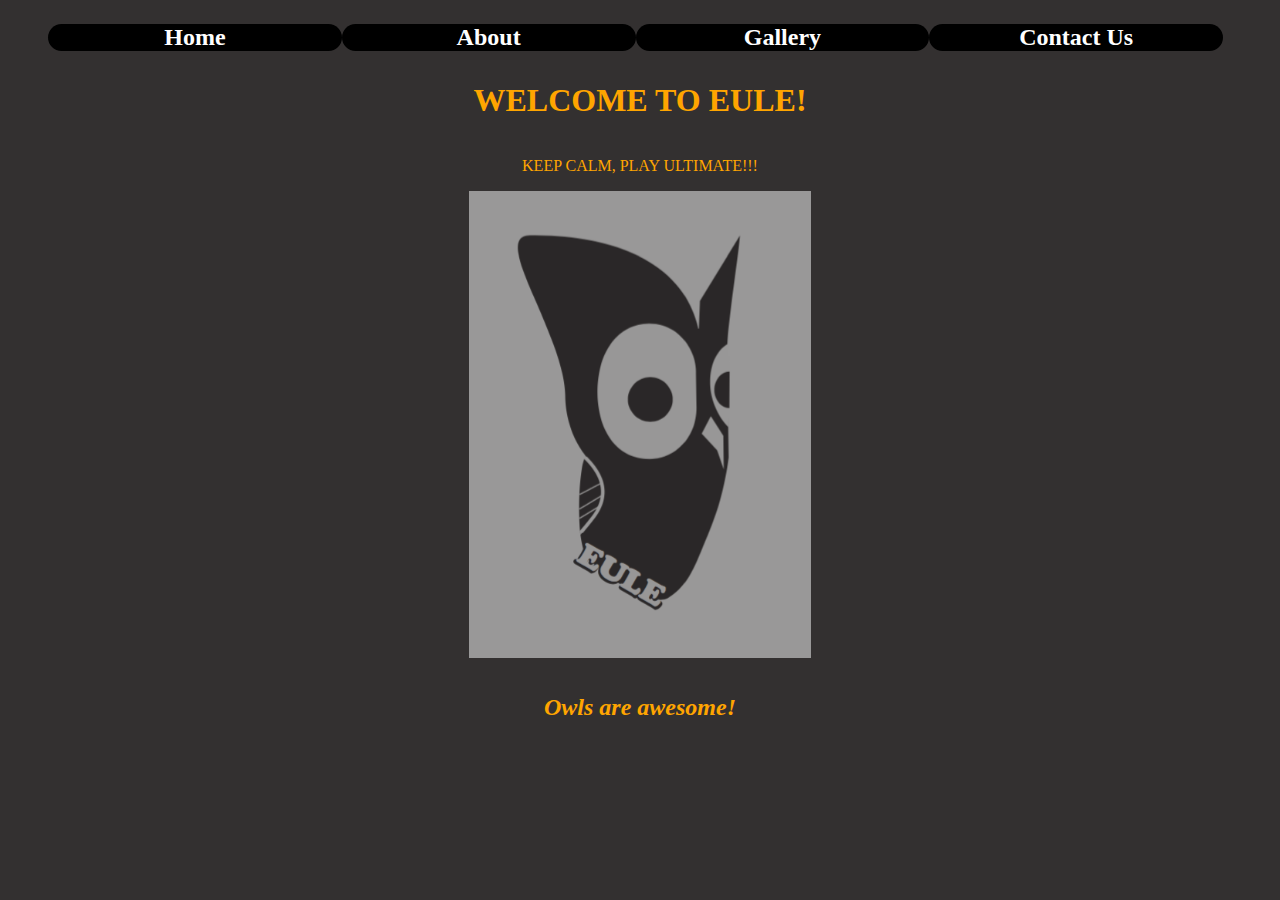
==== index.html @ dcbbf232 "satisfied with the footer" ====
<!doctype html>

<html>
  <head>
    <meta charset="utf-8">
    <title> Erie Ultimate League Enterprises </title>
    <link rel="stylesheet" href="css/style.css">
  </head>

  <body>
    <nav>
        <ul>
          <li class="unclickable">Home</li>
          <li><a href="about.html">About</a></li>
          <li><a href="gallery.html">Gallery</a></li>
          <li><a href="contact.html">Contact Us</a></li>
        </ul>
    </nav>

    <h1 class="text1"> WELCOME TO EULE! </h1>


    <div class="text1">
      <p>KEEP CALM, PLAY ULTIMATE!!! </p>
    </div>

    <div class="width100">
      <img class="grow-in "  src="images/eule.png" alt="A cool Owl">
    </div>
    <h4 class="orange-italic">
      Owls are awesome!
    </h4>

    <div class="leafcomp pos0">
      <img class="leavess imgspecs" src="images/leaf.png" alt="a photo of a leaf">
    </div>

    <div class="leafcomp pos1">
      <img class="leavess imgspecs" src="images/leaf.png" alt="a photo of a leaf">
    </div>

    <div class="leafcomp pos2">
      <img class="leavess imgspecs" src="images/leaf.png" alt="a photo of a leaf">
    </div>

    <div class="leafcomp pos3">
      <img class="leavess imgspecs"  src="images/leaf.png" alt="a photo of a leaf">
    </div>

    <div class="leafcomp pos4">
      <img class="leavess imgspecs" src="images/leaf.png" alt="a photo of a leaf">
    </div>

    <div class="leafcomp pos5">
      <img class="leavess imgspecs" src="images/leaf.png" alt="a photo of a leaf">
    </div>

    <div class="leafcomp pos6">
      <img class="leavess imgspecs" src="images/leaf.png" alt="a photo of a leaf">
    </div>

    <div class="leafcomp pos7">
      <img class="leavess imgspecs" src="images/leaf.png" alt="a photo of a leaf">
    </div>

    <div class="leafcomp pos8">
      <img class="leavess imgspecs" src="images/leaf.png" alt="a photo of a leaf">
    </div>

    <div class="leafcomp pos9">
      <img class="leavess imgspecs" src="images/leaf.png" alt="a photo of a leaf">
    </div>

    <footer>

    </footer>

  </body>




</html>
---- css/style.css ----
*{
  box-sizing:border-box;
}

body{
  background-color:#333030;
  text-align:center;
  display:flex;
  flex-wrap:wrap;
}

nav{
  width:100%;
  margin:0 0 0 0;
  background-color:#333030;
}

nav li{

  display:inline-block;
  width:24%;
  background-color:black;
  border-radius:15px;
  float:left;
  margin-bottom:10px;
}
nav a{
  color:#ffffff;
  text-decoration:none;
  font-size:24px;
  font-weight:bolder;
  transition:.5s;


}

nav a:hover{
  color:#ffa500;
  font-size:48px;
  border-radius: 10px;
}

#red-underline{
  color:#ff0000;
  text-decoration:underline;
}



/* C-L-A-S-S-E-S */
.styled{

	width: 80%;
	height: 120px;
	border: 3px solid #cccccc;
	padding: 5px;
	font-family: Tahoma, sans-serif;
}


.margin20{
  margin-left:20%;
  margin-right:20%;
}

.width100{
  width:100%;
}

.orange-italic{
  font-size:24px;
  width:100%;
  color:#ffa500;
  font-style:italic;
}

.links{
  color:rgb(21, 223, 60);
}

.unclickable{
  color:#ffffff;
  font-weight:bolder;
  font-size: 24px;
}

.grow-in{
  width:27%;
  opacity:.5;
  animation:grow-in 2.5s ease-in-out;

}

.rotating{
  width:50%;
  animation:rotating 2.5s ease-out;

}

.rotating-text{
  width:100%;

  color:orange;
  animation:rotating-text 2.5s ease-out;
}
.text1{
  width:100%;
  color:orange;
}

.movement{
  width:60%;
  animation:movement 3.5s;
  animation-fill-mode: forwards;
}

.formspecs{
  text-align: center;
  font-size:18px;
  background:black;
  text-transform:capitalize;
  color:white;
  margin-bottom:0;
  margin-top:0;

}

.formspecs0{
  text-align: center;
  font-size:18px;
  background:black;
  color:white;

}

.textaligncenter{
  text-align:center;

}

.paddingtop15{
  padding-top:15px;
}

.formspecs2{

  margin-bottom:0;
  margin-top:0;
  font-size:18px;
  background:333030;
  color:black;
}

.float-left{
  width:48%;
  float:left;
  margin-right:1%;
  margin-left:1%;
}

.positioned-container {
  width: 50%;
  height: 500px;
  margin: auto;
  position: relative;
}

.imgpos{
  width:100%;
  height:100%;
  position:absolute;
  top:0;
  left:0;
}

.shutter-effect1{
  background:black;
  width:60%;
  height:200px;
  position:absolute;

}

.shutter-effect2{
  background:black;
  width:60%;
  height:200px;
  position:absolute;
  top:300px;
  left:40%;

}

.shutter-effect3{
  background:black;
  width:40%;
  height:300px;
  position:absolute;
  left:60%;

}

.shutter-effect4{
  background:black;
  width:40%;
  height:300px;
  position:absolute;
  top:200px;

}

.shutter1{
 animation:shutter1 2.5s;
 animation-timing-function:linear;
 animation-fill-mode: forwards;
}

.shutter2{
 animation:shutter2 2.5s;
 animation-timing-function:linear;
 animation-fill-mode: forwards;
}

.shutter3{
 animation:shutter3 2.5s;
 animation-timing-function:linear;
 animation-fill-mode: forwards;
}

.shutter4{
 animation:shutter4 2.5s;
 animation-timing-function:linear;
 animation-fill-mode: forwards;
}

.leafcomp{
position:absolute;
top:-100px;
/*border-radius:50%;
width:50px;
height:50px;*/
animation: falling 3.5s infinite linear;
}

.leavess{
  animation: leavess 3.5s infinite linear;
}

.imgspecs{
  width:25px;
  opacity:.8;
}

.pos0{left:5%;}
.pos1{left:10%;}
.pos2{left:15%;}
.pos3{left:20%;}
.pos4{left:25%;}
.pos5{left:70%;}
.pos6{left:75%;}
.pos7{left:80%;}
.pos8{left:85%;}
.pos9{left:90%;}


/*-----KeyFrame Animations----*/
@keyframes falling{
  20%{
    transform:translateX(60px);
    animation-timing-function: ease-in-out;
  }

  40%{
    transform:translateX(-60px);
    animation-timing-function: ease-in-out;
  }
  60%{
    transform:translateX(60px);
    animation-timing-function: ease-in-out;
  }
  80%{
    transform:translateX(-60px);
    animation-timing-function: ease-in-out;
  }

  100%{
    transform:translateX(60px);
    animation-timing-function: ease-in-out;
    top:800px;
  }
}

@keyframes leavess{
  100%{
    width:125px;
  }
}

@keyframes shutter1{
    0%{
      width:0;
      height:0;
    }

    50%{
      width:60%;
      height:200px;
    }
    100%{

        width:0;
        height:0;
    }
}
@keyframes shutter2{
    0%{
      left:100%;
      top:500px;
      width:0;
      height:0;
      }

    50%{
      width:60%;
      height:200px;
      top:300px;
      left:40%;
        }

    100%{
        left:100%;
        top:500px;
        width:0;
        height:0;
    }
}
@keyframes shutter3{
  0%{
    left:100%;
    width:0;
    height:0;
    }

  50%{
    width:40%;
    height:300px;
    left:60%;
      }

    100%{
        left:100%;
        width:0;
        height:0;
    }
}
@keyframes shutter4{
  0%{
    top:500px;
    width:0;
    height:0;
    }

  50%{
    width:40%;
    height:300px;
    top:200px;
      }

    100%{
        top:500px;
        width:0;
        height:0;
    }
}

@keyframes grow-in{
    0%{
      width:0;
      transform:scale(0);
    }

    100%{
        width:27%;
        transform:scale(1);

    }
}

@keyframes rotating{
    96%{
        transform:rotate(20deg);
        }

    100%{
      transform:rotate(0deg);
    }
}

@keyframes rotating-text{


    96%{
        transform:rotate(20deg);

        }

    100%{
      transform:rotate(0deg);

    }
}


@keyframes movement{

  100%{
    transform:rotateY(180deg);
  }
}
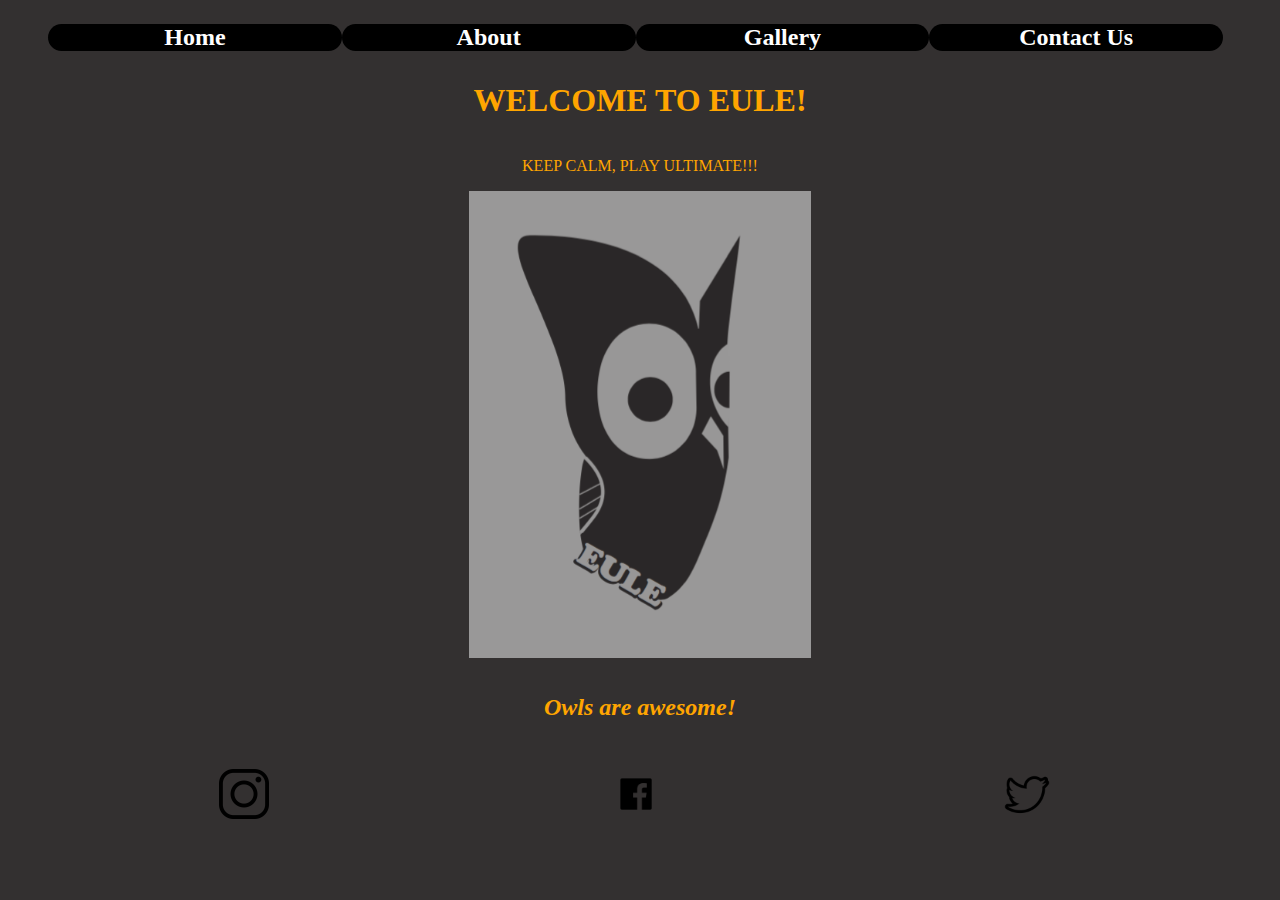
==== commit f1f3ae9e: "Adding Social Media Links in the Footer" ====
--- a/index.html
+++ b/index.html
@@ -72,8 +72,13 @@
     </div>
 
     <footer>
+      <ul>
+        <li class="footerlist"><a href="https://www.instagram.com/erieultimate/" target:"_blank"><img class="footerimages" src="images/instagram.png" alt="Instagram"></a></li>
+        <li class="footerlist"><a href="https://www.facebook.com/ErieUltimateLeagueEnterprises/" target:"_blank"><img class="footerimages" src="images/facebook1.png" alt="FaceBook"></a></li>
+        <li class="footerlist"><a href="https://twitter.com/erieEULE" target:"_blank"><img class="footerimages" src="images/twitter1.png" alt="Twitter"></a></li>
+      </ul>
+    </footer>
 
-    </footer>
 
   </body>
 
--- a/css/style.css
+++ b/css/style.css
@@ -16,7 +16,6 @@
 }
 
 nav li{
-
   display:inline-block;
   width:24%;
   background-color:black;
@@ -30,8 +29,6 @@
   font-size:24px;
   font-weight:bolder;
   transition:.5s;
-
-
 }
 
 nav a:hover{
@@ -40,30 +37,29 @@
   border-radius: 10px;
 }
 
+footer{
+  width:100%;
+
+}
 #red-underline{
   color:#ff0000;
   text-decoration:underline;
 }
 
-
-
-/* C-L-A-S-S-E-S */
-.styled{
-
-	width: 80%;
-	height: 120px;
-	border: 3px solid #cccccc;
-	padding: 5px;
-	font-family: Tahoma, sans-serif;
-}
-
-
-.margin20{
-  margin-left:20%;
-  margin-right:20%;
-}
-
-.width100{
+/*======================
+ -----C-L-A-S-S-E-S-----
+=======================*/
+.footerlist{
+  display:inline-block;
+  width:32%;
+  float:left;
+}
+.footerimages{
+  width:50px;
+}
+
+/*-- Text Customization--*/
+.width100{  /*-- Used to Utilize FlexBox--*/
   width:100%;
 }
 
@@ -74,181 +70,38 @@
   font-style:italic;
 }
 
-.links{
-  color:rgb(21, 223, 60);
-}
-
+.text1{
+  width:100%;
+  color:orange;
+}
+
+
+/*-- Nav Bar Customization--*/
 .unclickable{
   color:#ffffff;
   font-weight:bolder;
   font-size: 24px;
 }
 
+/*--- Home (Index) Page / Increasing Image Size +  Leaf Animation Classes ---*/
 .grow-in{
   width:27%;
   opacity:.5;
   animation:grow-in 2.5s ease-in-out;
-
-}
-
-.rotating{
-  width:50%;
-  animation:rotating 2.5s ease-out;
-
-}
-
-.rotating-text{
-  width:100%;
-
-  color:orange;
-  animation:rotating-text 2.5s ease-out;
-}
-.text1{
-  width:100%;
-  color:orange;
-}
-
-.movement{
-  width:60%;
-  animation:movement 3.5s;
-  animation-fill-mode: forwards;
-}
-
-.formspecs{
-  text-align: center;
-  font-size:18px;
-  background:black;
-  text-transform:capitalize;
-  color:white;
-  margin-bottom:0;
-  margin-top:0;
-
-}
-
-.formspecs0{
-  text-align: center;
-  font-size:18px;
-  background:black;
-  color:white;
-
-}
-
-.textaligncenter{
-  text-align:center;
-
-}
-
-.paddingtop15{
-  padding-top:15px;
-}
-
-.formspecs2{
-
-  margin-bottom:0;
-  margin-top:0;
-  font-size:18px;
-  background:333030;
-  color:black;
-}
-
-.float-left{
-  width:48%;
-  float:left;
-  margin-right:1%;
-  margin-left:1%;
-}
-
-.positioned-container {
-  width: 50%;
-  height: 500px;
-  margin: auto;
-  position: relative;
-}
-
-.imgpos{
-  width:100%;
-  height:100%;
-  position:absolute;
-  top:0;
-  left:0;
-}
-
-.shutter-effect1{
-  background:black;
-  width:60%;
-  height:200px;
-  position:absolute;
-
-}
-
-.shutter-effect2{
-  background:black;
-  width:60%;
-  height:200px;
-  position:absolute;
-  top:300px;
-  left:40%;
-
-}
-
-.shutter-effect3{
-  background:black;
-  width:40%;
-  height:300px;
-  position:absolute;
-  left:60%;
-
-}
-
-.shutter-effect4{
-  background:black;
-  width:40%;
-  height:300px;
-  position:absolute;
-  top:200px;
-
-}
-
-.shutter1{
- animation:shutter1 2.5s;
- animation-timing-function:linear;
- animation-fill-mode: forwards;
-}
-
-.shutter2{
- animation:shutter2 2.5s;
- animation-timing-function:linear;
- animation-fill-mode: forwards;
-}
-
-.shutter3{
- animation:shutter3 2.5s;
- animation-timing-function:linear;
- animation-fill-mode: forwards;
-}
-
-.shutter4{
- animation:shutter4 2.5s;
- animation-timing-function:linear;
- animation-fill-mode: forwards;
-}
-
+}
+
+.imgspecs{
+  width:25px;
+  opacity:.8;
+}
 .leafcomp{
 position:absolute;
 top:-100px;
-/*border-radius:50%;
-width:50px;
-height:50px;*/
 animation: falling 3.5s infinite linear;
 }
 
 .leavess{
   animation: leavess 3.5s infinite linear;
-}
-
-.imgspecs{
-  width:25px;
-  opacity:.8;
 }
 
 .pos0{left:5%;}
@@ -262,8 +115,158 @@
 .pos8{left:85%;}
 .pos9{left:90%;}
 
-
-/*-----KeyFrame Animations----*/
+/*--- About Page / Image made to rotate 380 Degrees ---*/
+.rotating{
+  width:50%;
+  animation:rotating 2.5s ease-out;
+
+}
+
+.rotating-text{
+  width:100%;
+  color:orange;
+  animation:rotating-text 2.5s ease-out;
+}
+
+/*--- Gallery Page / Shuttering Effect Classes ---*/
+.positioned-container {
+  width: 50%;
+  height: 500px;
+  margin: auto;
+  position: relative;
+}
+
+.imgpos{
+  width:100%;
+  height:100%;
+  position:absolute;
+  top:0;
+  left:0;
+}
+
+.shutter-effect1{
+  background:black;
+  width:60%;
+  height:200px;
+  position:absolute;
+
+}
+
+.shutter-effect2{
+  background:black;
+  width:60%;
+  height:200px;
+  position:absolute;
+  top:300px;
+  left:40%;
+
+}
+
+.shutter-effect3{
+  background:black;
+  width:40%;
+  height:300px;
+  position:absolute;
+  left:60%;
+
+}
+
+.shutter-effect4{
+  background:black;
+  width:40%;
+  height:300px;
+  position:absolute;
+  top:200px;
+
+}
+
+.shutter1{
+ animation:shutter1 2.5s;
+ animation-timing-function:linear;
+ animation-fill-mode: forwards;
+}
+
+.shutter2{
+ animation:shutter2 2.5s;
+ animation-timing-function:linear;
+ animation-fill-mode: forwards;
+}
+
+.shutter3{
+ animation:shutter3 2.5s;
+ animation-timing-function:linear;
+ animation-fill-mode: forwards;
+}
+
+.shutter4{
+ animation:shutter4 2.5s;
+ animation-timing-function:linear;
+ animation-fill-mode: forwards;
+}
+
+/*--- Contact Page / Image made to rotateY 180 Degrees + Text Below Image ---*/
+.movement{
+  width:60%;
+  animation:movement 3.5s;
+  animation-fill-mode: forwards;
+}
+
+.margin20{
+  margin-left:20%;
+  margin-right:20%;
+}
+
+
+    /*--- Contact Page / Form Classes ---*/
+.paddingtop15{
+  padding-top:15px;
+}
+
+.styled{
+	width: 80%;
+	height: 120px;
+	border: 3px solid #cccccc;
+	padding: 5px;
+	font-family: Tahoma, sans-serif;
+}
+
+.formspecs0{
+  text-align: center;
+  font-size:18px;
+  background:black;
+  color:white;
+}
+
+.formspecs1{
+  text-align: center;
+  font-size:18px;
+  background:black;
+  text-transform:capitalize;
+  color:white;
+  margin-bottom:0;
+  margin-top:0;
+}
+
+.formspecs2{
+  margin-bottom:0;
+  margin-top:0;
+  font-size:18px;
+  background:333030;
+  color:black;
+}
+
+.float-left{
+  width:48%;
+  float:left;
+  margin-right:1%;
+  margin-left:1%;
+}
+
+/*=========================
+--- KeyFrame Animations ---
+=========================*/
+
+/*--- Home Page / Leaves and Owl ---*/
 @keyframes falling{
   20%{
     transform:translateX(60px);
@@ -296,6 +299,45 @@
   }
 }
 
+@keyframes grow-in{
+    0%{
+      width:0;
+      transform:scale(0);
+    }
+
+    100%{
+        width:27%;
+        transform:scale(1);
+
+    }
+}
+
+/*--- About Page / Tilting Bishop Effect ---*/
+@keyframes rotating{
+    96%{
+        transform:rotate(20deg);
+        }
+
+    100%{
+      transform:rotate(0deg);
+    }
+}
+
+@keyframes rotating-text{
+
+
+    96%{
+        transform:rotate(20deg);
+
+        }
+
+    100%{
+      transform:rotate(0deg);
+
+    }
+}
+
+/*--- Gallery Page / Shuttering Effect ---*/
 @keyframes shutter1{
     0%{
       width:0;
@@ -373,43 +415,7 @@
     }
 }
 
-@keyframes grow-in{
-    0%{
-      width:0;
-      transform:scale(0);
-    }
-
-    100%{
-        width:27%;
-        transform:scale(1);
-
-    }
-}
-
-@keyframes rotating{
-    96%{
-        transform:rotate(20deg);
-        }
-
-    100%{
-      transform:rotate(0deg);
-    }
-}
-
-@keyframes rotating-text{
-
-
-    96%{
-        transform:rotate(20deg);
-
-        }
-
-    100%{
-      transform:rotate(0deg);
-
-    }
-}
-
+/*--- Contact Page / Reflection Effect ---*/
 
 @keyframes movement{
 
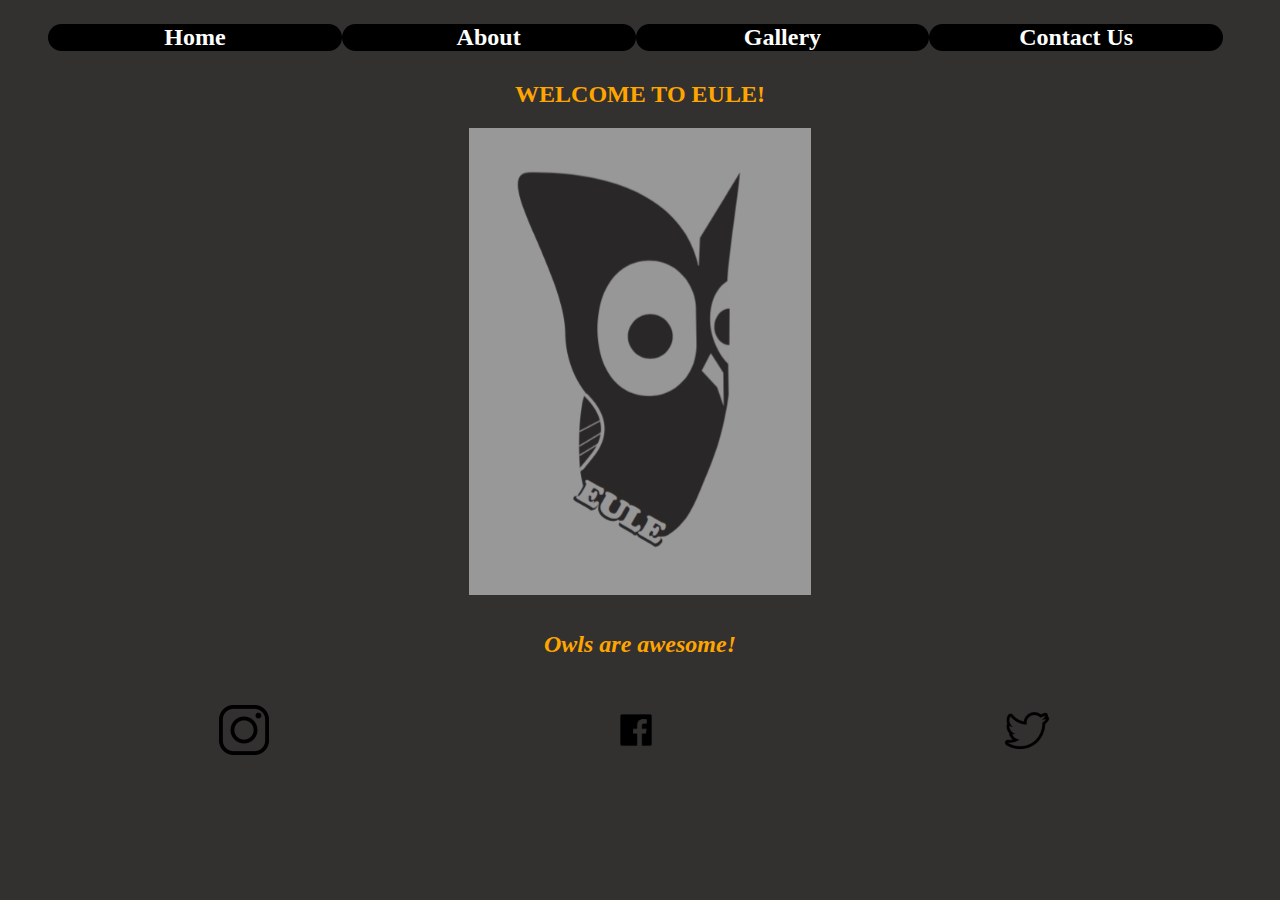
==== commit 99f36b6a: "small changes" ====
--- a/index.html
+++ b/index.html
@@ -5,6 +5,7 @@
     <meta charset="utf-8">
     <title> Erie Ultimate League Enterprises </title>
     <link rel="stylesheet" href="css/style.css">
+    <link rel="shortcut icon" href="images/eulefavico.png" type="image/x-icon">
   </head>
 
   <body>
@@ -17,12 +18,7 @@
         </ul>
     </nav>
 
-    <h1 class="text1"> WELCOME TO EULE! </h1>
-
-
-    <div class="text1">
-      <p>KEEP CALM, PLAY ULTIMATE!!! </p>
-    </div>
+    <h2 class="text1"> WELCOME TO EULE! </h2>
 
     <div class="width100">
       <img class="grow-in "  src="images/eule.png" alt="A cool Owl">
@@ -73,16 +69,12 @@
 
     <footer>
       <ul>
-        <li class="footerlist"><a href="https://www.instagram.com/erieultimate/" target:"_blank"><img class="footerimages" src="images/instagram.png" alt="Instagram"></a></li>
-        <li class="footerlist"><a href="https://www.facebook.com/ErieUltimateLeagueEnterprises/" target:"_blank"><img class="footerimages" src="images/facebook1.png" alt="FaceBook"></a></li>
-        <li class="footerlist"><a href="https://twitter.com/erieEULE" target:"_blank"><img class="footerimages" src="images/twitter1.png" alt="Twitter"></a></li>
+        <li class="footerlist"><a href="https://www.instagram.com/erieultimate/" target="_blank"><img class="footerimages" src="images/instagram.png" alt="Instagram"></a></li>
+        <li class="footerlist"><a href="https://www.facebook.com/ErieUltimateLeagueEnterprises/" target="_blank"><img class="footerimages" src="images/facebook1.png" alt="FaceBook"></a></li>
+        <li class="footerlist"><a href="https://twitter.com/erieEULE" target="_blank"><img class="footerimages" src="images/twitter1.png" alt="Twitter"></a></li>
       </ul>
     </footer>
 
-
   </body>
 
-
-
-
 </html>
--- a/css/style.css
+++ b/css/style.css
@@ -39,11 +39,6 @@
 
 footer{
   width:100%;
-
-}
-#red-underline{
-  color:#ff0000;
-  text-decoration:underline;
 }
 
 /*======================
@@ -74,7 +69,6 @@
   width:100%;
   color:orange;
 }
-
 
 /*-- Nav Bar Customization--*/
 .unclickable{
@@ -117,7 +111,7 @@
 
 /*--- About Page / Image made to rotate 380 Degrees ---*/
 .rotating{
-  width:50%;
+  width:35%;
   animation:rotating 2.5s ease-out;
 
 }
@@ -216,7 +210,6 @@
   margin-right:20%;
 }
 
-
     /*--- Contact Page / Form Classes ---*/
 .paddingtop15{
   padding-top:15px;
@@ -224,7 +217,7 @@
 
 .styled{
 	width: 80%;
-	height: 120px;
+	height: 100px;
 	border: 3px solid #cccccc;
 	padding: 5px;
 	font-family: Tahoma, sans-serif;
@@ -289,7 +282,7 @@
   100%{
     transform:translateX(60px);
     animation-timing-function: ease-in-out;
-    top:800px;
+    top:600px;
   }
 }
 
@@ -416,7 +409,6 @@
 }
 
 /*--- Contact Page / Reflection Effect ---*/
-
 @keyframes movement{
 
   100%{
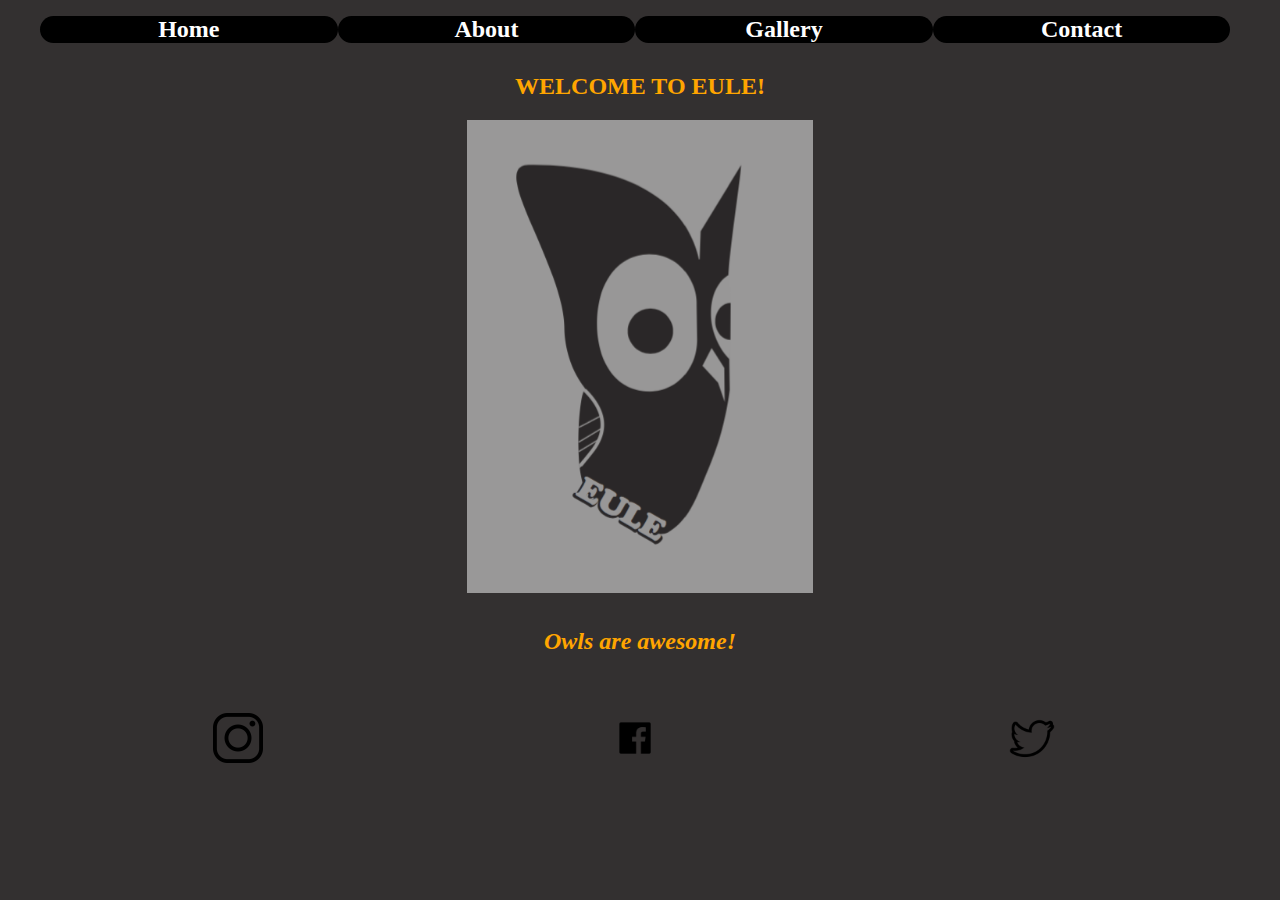
==== commit 8f935b91: "changing the animation" ====
--- a/index.html
+++ b/index.html
@@ -14,7 +14,7 @@
           <li class="unclickable">Home</li>
           <li><a href="about.html">About</a></li>
           <li><a href="gallery.html">Gallery</a></li>
-          <li><a href="contact.html">Contact Us</a></li>
+          <li><a href="contact.html">Contact</a></li>
         </ul>
     </nav>
 
--- a/css/style.css
+++ b/css/style.css
@@ -4,6 +4,7 @@
 
 body{
   background-color:#333030;
+  margin:0;
   text-align:center;
   display:flex;
   flex-wrap:wrap;
@@ -39,19 +40,14 @@
 
 footer{
   width:100%;
+  margin-top:10px;
 }
 
 /*======================
  -----C-L-A-S-S-E-S-----
 =======================*/
-.footerlist{
-  display:inline-block;
-  width:32%;
-  float:left;
-}
-.footerimages{
-  width:50px;
-}
+
+
 
 /*-- Text Customization--*/
 .width100{  /*-- Used to Utilize FlexBox--*/
@@ -77,6 +73,16 @@
   font-size: 24px;
 }
 
+/*-- Footer Customization--*/
+.footerlist{
+  display:inline-block;
+  width:32%;
+  float:left;
+}
+.footerimages{
+  width:50px;
+}
+
 /*--- Home (Index) Page / Increasing Image Size +  Leaf Animation Classes ---*/
 .grow-in{
   width:27%;
@@ -92,10 +98,12 @@
 position:absolute;
 top:-100px;
 animation: falling 3.5s infinite linear;
+animation-delay: 2.5s;
 }
 
 .leavess{
   animation: leavess 3.5s infinite linear;
+  animation-delay: 2.5s;
 }
 
 .pos0{left:5%;}
@@ -113,7 +121,6 @@
 .rotating{
   width:35%;
   animation:rotating 2.5s ease-out;
-
 }
 
 .rotating-text{
@@ -136,71 +143,50 @@
   position:absolute;
   top:0;
   left:0;
+  animation: imgGS 4.5s ease-out;
 }
 
 .shutter-effect1{
   background:black;
   width:60%;
-  height:200px;
+  height:40%;
   position:absolute;
-
+  animation:shutter1 4.5s linear forwards;
 }
 
 .shutter-effect2{
   background:black;
   width:60%;
-  height:200px;
+  height:40%;
   position:absolute;
-  top:300px;
+  top:60%;
   left:40%;
-
+  animation:shutter2 4.5s linear forwards;
 }
 
 .shutter-effect3{
   background:black;
   width:40%;
-  height:300px;
+  height:60%;
   position:absolute;
   left:60%;
-
+  animation:shutter3 4.5s linear forwards;
 }
 
 .shutter-effect4{
   background:black;
   width:40%;
-  height:300px;
+  height:60%;
   position:absolute;
-  top:200px;
-
-}
-
-.shutter1{
- animation:shutter1 2.5s;
- animation-timing-function:linear;
- animation-fill-mode: forwards;
-}
-
-.shutter2{
- animation:shutter2 2.5s;
- animation-timing-function:linear;
- animation-fill-mode: forwards;
-}
-
-.shutter3{
- animation:shutter3 2.5s;
- animation-timing-function:linear;
- animation-fill-mode: forwards;
-}
-
-.shutter4{
- animation:shutter4 2.5s;
- animation-timing-function:linear;
- animation-fill-mode: forwards;
+  top:40%;
+  animation:shutter4 4.5s linear forwards;
 }
 
 /*--- Contact Page / Image made to rotateY 180 Degrees + Text Below Image ---*/
 .movement{
   width:60%;
+  position: relative;
+  box-shadow: 1px 20px 73px 25px gray;
   animation:movement 3.5s;
   animation-fill-mode: forwards;
 }
@@ -262,25 +248,25 @@
 /*--- Home Page / Leaves and Owl ---*/
 @keyframes falling{
   20%{
-    transform:translateX(60px);
+    transform:translateX(60px)rotateY(72deg);
     animation-timing-function: ease-in-out;
   }
 
   40%{
-    transform:translateX(-60px);
+    transform:translateX(-60px)rotateY(144deg);
     animation-timing-function: ease-in-out;
   }
   60%{
-    transform:translateX(60px);
+    transform:translateX(60px)rotateY(216deg);
     animation-timing-function: ease-in-out;
   }
   80%{
-    transform:translateX(-60px);
+    transform:translateX(-60px)rotateY(288deg);
     animation-timing-function: ease-in-out;
   }
 
   100%{
-    transform:translateX(60px);
+    transform:translateX(60px)rotateY(360deg);
     animation-timing-function: ease-in-out;
     top:600px;
   }
@@ -408,6 +394,18 @@
     }
 }
 
+@keyframes imgGS{
+  0%{
+    filter:grayscale(1);
+  }
+  50%{
+    filter:grayscale(1);
+  }
+  100%{
+    filter:grayscale(0);
+  }
+}
+
 /*--- Contact Page / Reflection Effect ---*/
 @keyframes movement{
 
